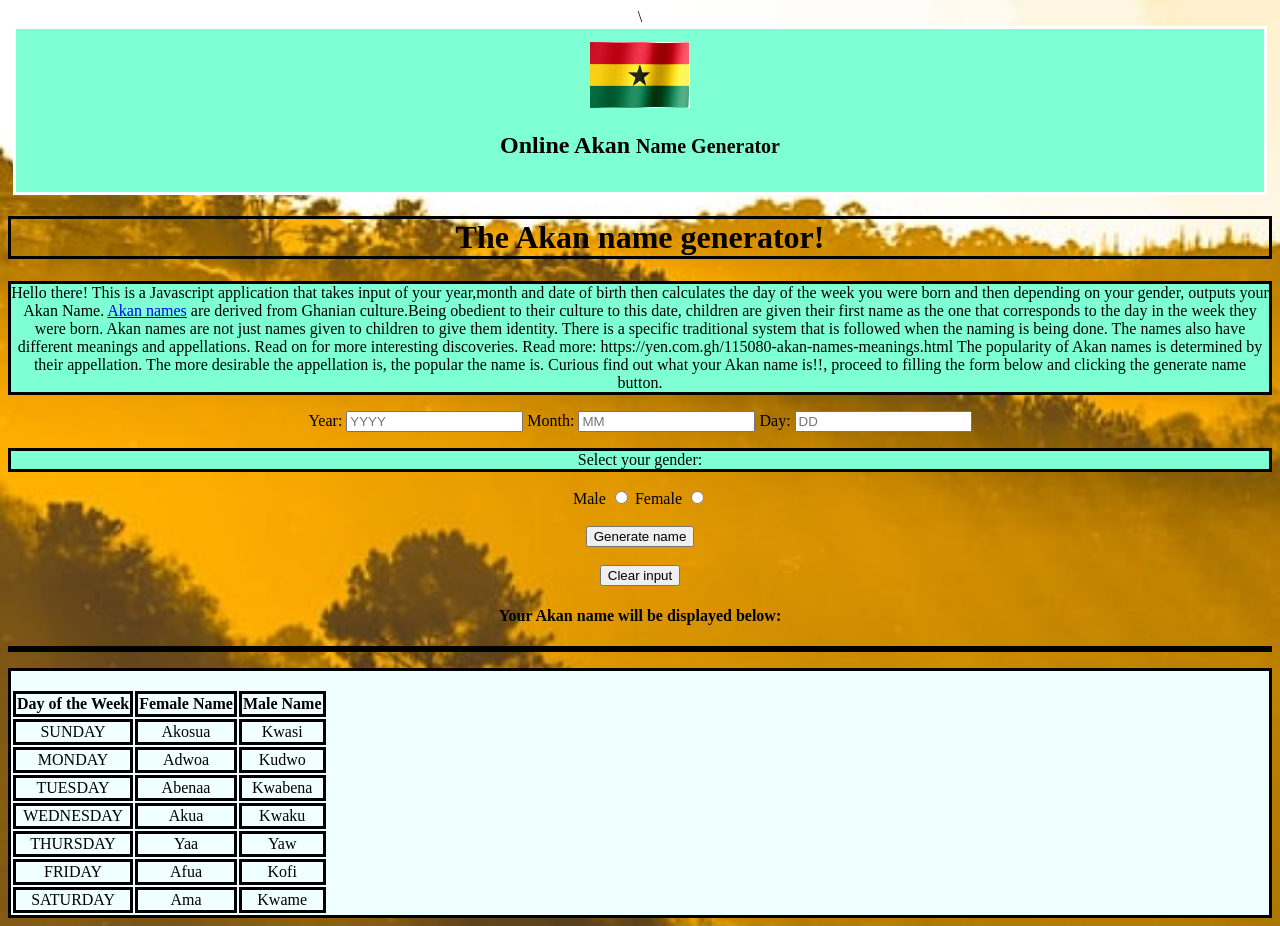
==== index.html @ f53741ba "add image" ====
<!DOCTYPE html>
       <html lang="en" dir="ltr">
         <head>
           <meta charset="utf-8">
           <title>Akan Name Generator</title>
           <link rel="stylesheet" href="CSS/style.html" media="all">
           <link href="https://fonts.googleapis.com/css?family=Quicksand&display=swap" rel="stylesheet">
         </head>\
         <style>
             body{
                background-image: url(images/ws.jpeg);
                background-repeat: no-repeat;
                background-size:cover;
                text-align: center;
             }
             .maim{
                 border-radius: 3px solid blue;
             }
             .tg-baqh{
                 border: 3px solid black;
             }
             .tg-0lax{
                 border: 3px solid black;
             }
              

             .container-fluid{
                 border: 3px solid white;
                 background-color: aquamarine;
                 padding: 1%;
                 margin-left: 5px;
                 margin-right:5px ;
             }
             .row{
                 border: 3px solid black;
                 background-color: azure;
             }
             h1{
                 border: 3px solid black;
                 background-size: contain;
             }
             p{
                 border: 3px solid black;
                 background-color: aquamarine;
             }
         </style>
         <body>
            <div class="container">
        <nav class="avbar navbar-expand-sm">
            <div class="container-fluid ">
                <a class="navbar-brand img-responsive" href="#">
                    <img src="images/Flag_of_Ghana.gif" alt="Logo" style="width:100px;">
                </a>
                <div class="websitename text-responsive">
                    <h2 class="navbar-header text-warning">Online Akan <small class="header text-info"> Name Generator</small></h2>
                </div>
            </div>
        </nav>
           <div class="content">
             <div class="container">
               <h1>The Akan name generator!</h1>
               <p>Hello there! This is a Javascript application that takes input of your year,month and date of birth then  calculates the day of the week you were born and then depending on your gender, outputs your Akan Name. <a class="research" href="https://yen.com.gh/115080-akan-names-meanings.html" target="_blank">Akan names</a> are derived from Ghanian culture.Being obedient to their culture to this date, children are given their first name as the one that  corresponds to the day in the week they were born.
               Akan names are not just names given to children to give them identity. There is a specific traditional system that is followed when the naming is being done. The names also have different meanings and appellations. Read on for more interesting discoveries. Read more: https://yen.com.gh/115080-akan-names-meanings.html
               The popularity of Akan names is determined by their appellation. The more desirable the appellation is, the popular the name is.
               Curious find out what your Akan name is!!, proceed to filling the form below and clicking the generate name button.</p>
               <form class="myform" onsubmit="return getAkanName()">
                 <label for="year-of-birth">
                   Year:
                   <input id="year-input" type="number" name="year-of-birth" placeholder="YYYY" value="" required>
                 </label>
                 <label for="month-of-birth">
                   Month:
                   <input id="month-input" type="number" name="month-of-birth" placeholder="MM" value="" required>
                 </label>
                 <label for="day-of-birth">
                   Day:
                   <input id="day-input" type="number" name="day-of-birth" placeholder="DD" value="" required>
                 </label>
                 <br>
                 <label for="gender">
                   <p>Select your gender: </p>
                   Male
                   <input id="male-input" type="radio" name="gender" value="male" required>
                   Female
                   <input id="female-input" type="radio" name="gender" value="female" required>
       
                 </label>
                 <br><br>
                 <input id="get-name" type="submit" name="" value="Generate name">
                 <br><br>
               </form>
               <form onsubmit="return clearInput()">
                 <input class="clear" type="submit" value="Clear input">
               </form>
       
       
               <h4 id = display-name><strong>Your Akan name will be displayed below:</strong></h4>
               <p id="result"></p>
             </div>
           </div>
           <div class="main">
    <div class="row">
        <div class="col-md-3">
            <br>
            <table class="tg">
                <tr>
                    <th class="tg-baqh">Day of the Week</th>
                    <th class="tg-0lax">Female Name</th>
                    <th class="tg-0lax">Male Name</th>
                </tr>
                <tr>
                    <td class="tg-0lax">SUNDAY</td>
                    <td class="tg-0lax">Akosua</td>
                    <td class="tg-0lax">Kwasi</td>
                </tr>
                <tr>
                    <td class="tg-0lax">MONDAY</td>
                    <td class="tg-0lax">Adwoa</td>
                    <td class="tg-0lax">Kudwo</td>
                </tr>
                <tr>
                    <td class="tg-0lax">TUESDAY</td>
                    <td class="tg-0lax">Abenaa</td>
                    <td class="tg-0lax">Kwabena</td>
                </tr>
                <tr>
                    <td class="tg-0lax">WEDNESDAY</td>
                    <td class="tg-0lax">Akua</td>
                    <td class="tg-0lax">Kwaku</td>
                </tr>
                <tr>
                    <td class="tg-0lax">THURSDAY</td>
                    <td class="tg-0lax">Yaa</td>
                    <td class="tg-0lax">Yaw</td>
                </tr>
                <tr>
                    <td class="tg-0lax">FRIDAY</td>
                    <td class="tg-0lax">Afua</td>
                    <td class="tg-0lax">Kofi</td>
                </tr>
                <tr>
                    <td class="tg-0lax">SATURDAY</td>
                    <td class="tg-0lax">Ama</td>
                    <td class="tg-0lax">Kwame</td>
                </tr>
            </table>
        </div>
       
           <script src="app.js" ></script>
       
         </body>
       </html>
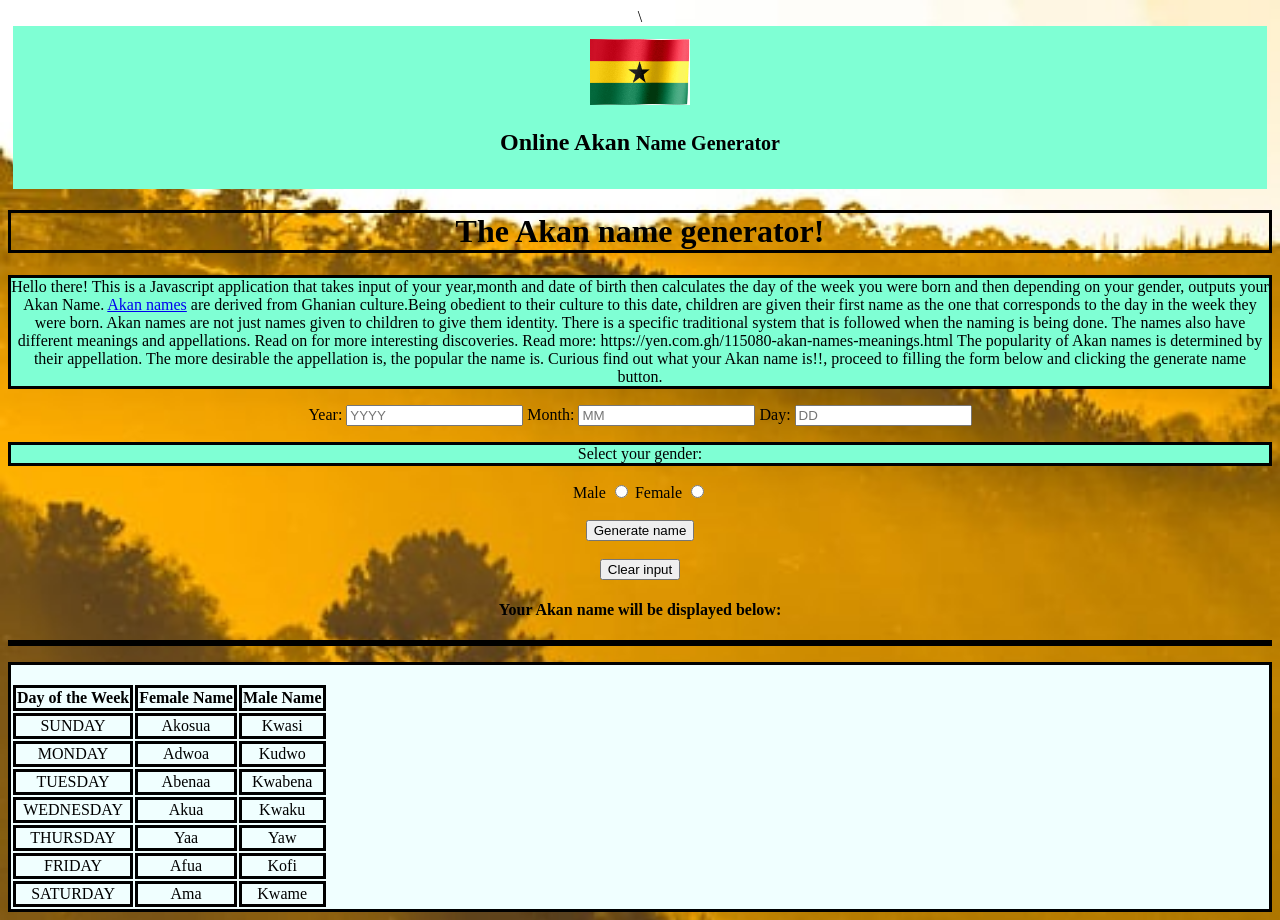
==== commit 20da50c1: "add black border" ====
--- a/index.html
+++ b/index.html
@@ -26,7 +26,7 @@
               
 
              .container-fluid{
-                 border: 3px solid white;
+                 border: 3px soli black;
                  background-color: aquamarine;
                  padding: 1%;
                  margin-left: 5px;
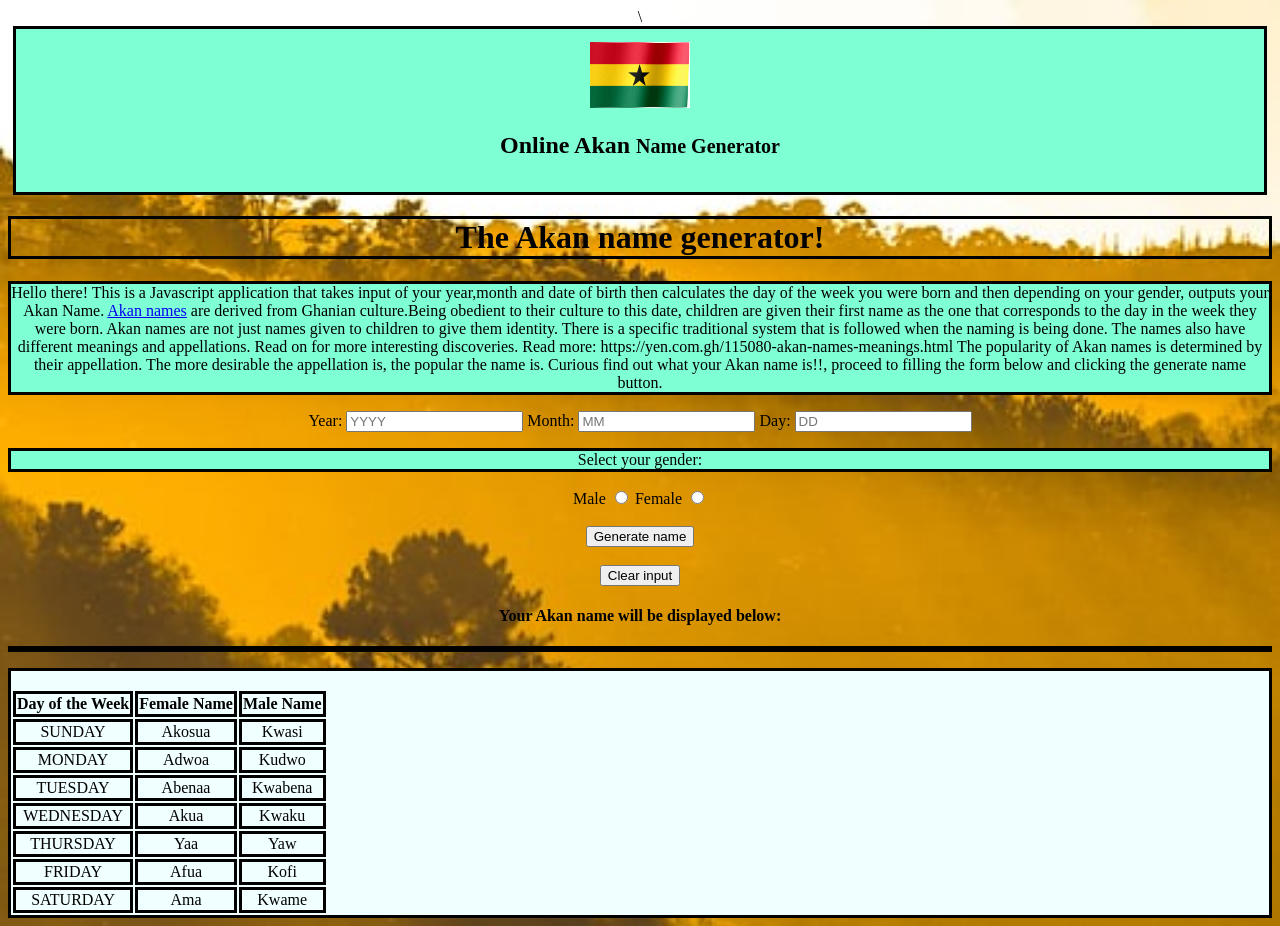
==== commit 3cc70cc9: "add logo" ====
--- a/index.html
+++ b/index.html
@@ -1,5 +1,4 @@
-
-       <!DOCTYPE html>
+<!DOCTYPE html>
        <html lang="en" dir="ltr">
          <head>
            <meta charset="utf-8">
@@ -26,7 +25,7 @@
               
 
              .container-fluid{
-                 border: 3px soli black;
+                 border: 3px solid black;
                  background-color: aquamarine;
                  padding: 1%;
                  margin-left: 5px;
@@ -150,4 +149,5 @@
            <script src="app.js" ></script>
        
          </body>
-       </html>+       </html>
+                    
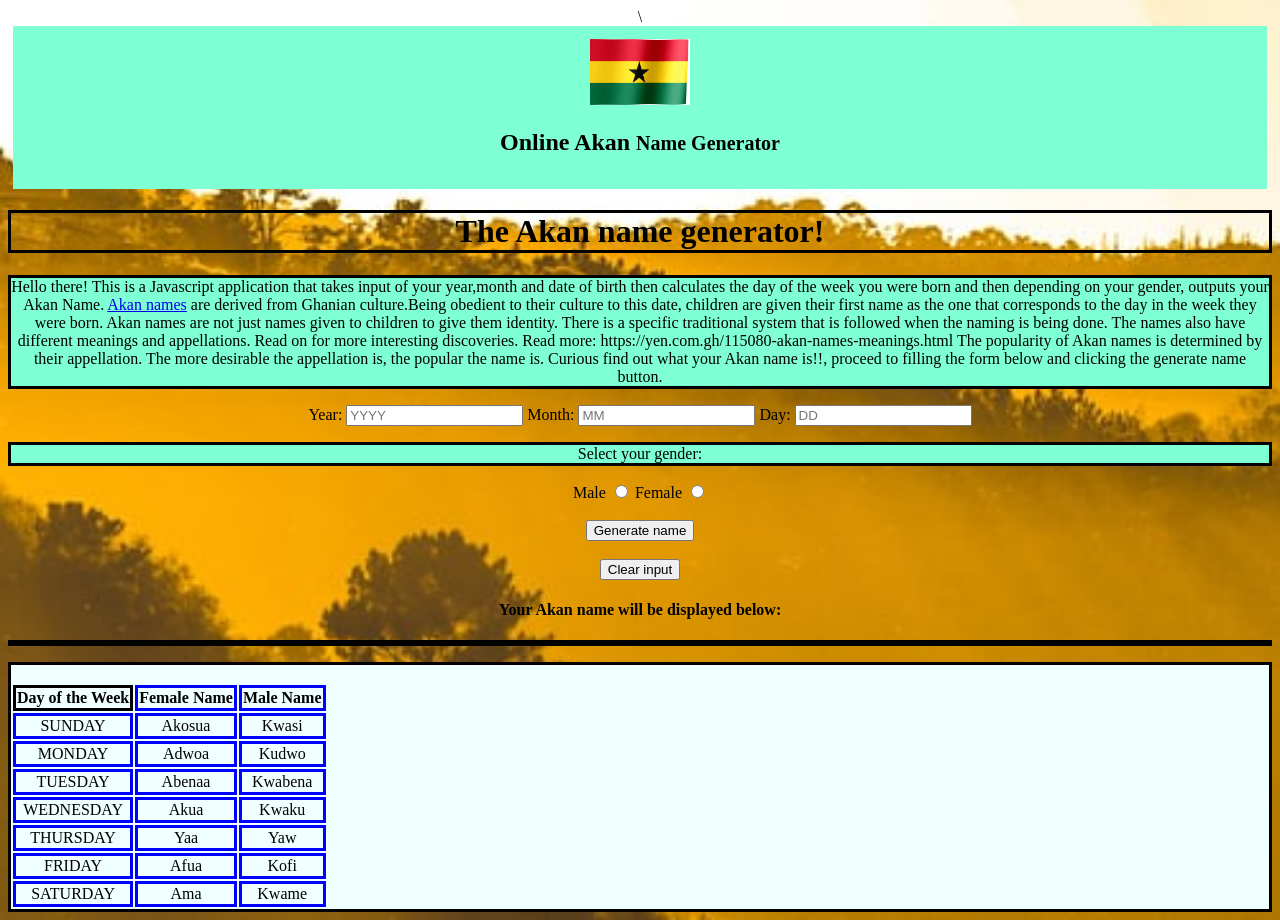
==== commit e0b3b438: "add blue" ====
--- a/index.html
+++ b/index.html
@@ -1,4 +1,5 @@
-<!DOCTYPE html>
+
+       <!DOCTYPE html>
        <html lang="en" dir="ltr">
          <head>
            <meta charset="utf-8">
@@ -20,12 +21,12 @@
                  border: 3px solid black;
              }
              .tg-0lax{
-                 border: 3px solid black;
+                 border: 3px solid blue;
              }
               
 
              .container-fluid{
-                 border: 3px solid black;
+                 border: 3px soli black;
                  background-color: aquamarine;
                  padding: 1%;
                  margin-left: 5px;
@@ -149,5 +150,4 @@
            <script src="app.js" ></script>
        
          </body>
-       </html>
-                    
+       </html>
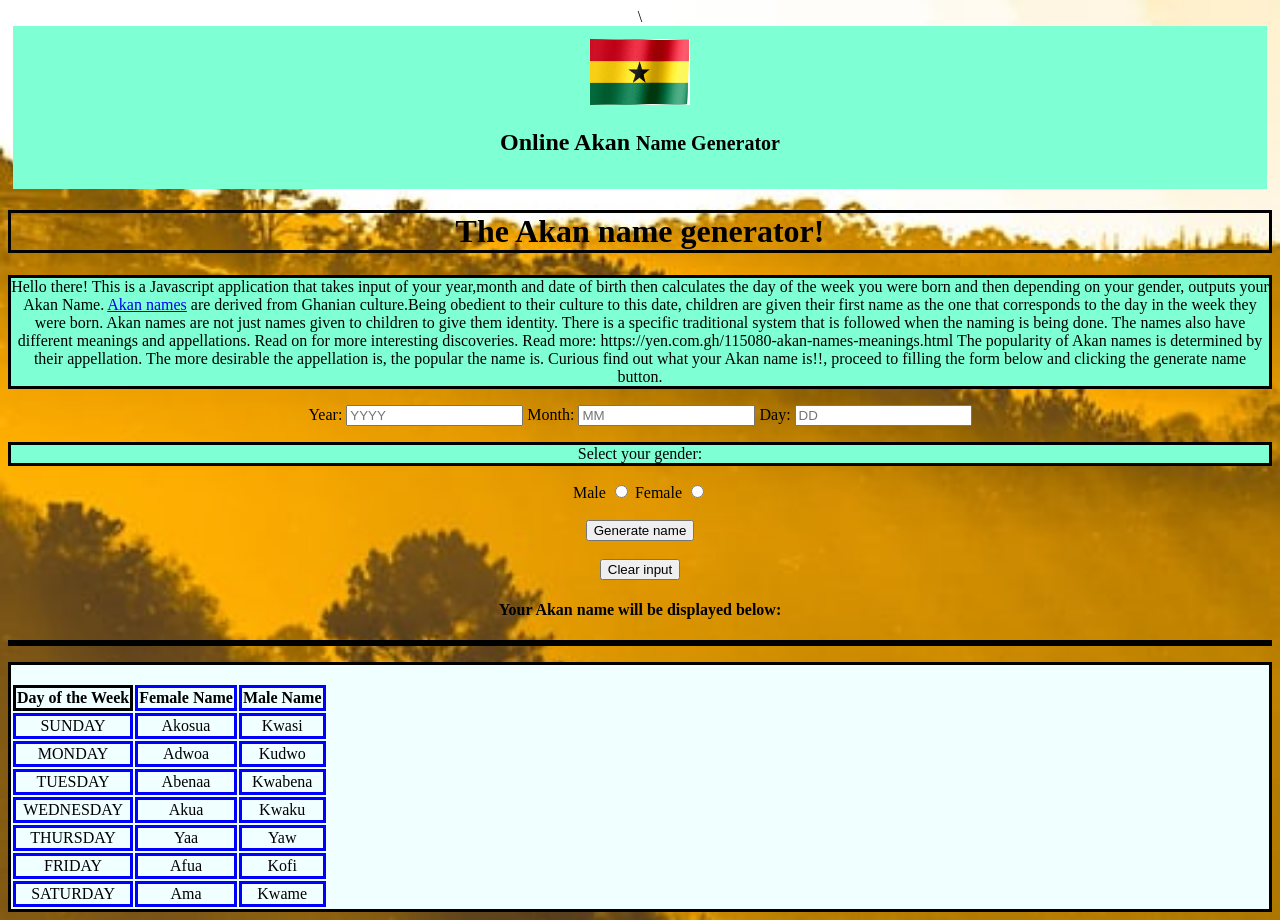
==== commit 119a5641: "Merge pull request #1 from mirialvin/gh-pages add logo" ====
--- a/index.html
+++ b/index.html
@@ -1,5 +1,4 @@
-
-       <!DOCTYPE html>
+<!DOCTYPE html>
        <html lang="en" dir="ltr">
          <head>
            <meta charset="utf-8">
@@ -150,4 +149,5 @@
            <script src="app.js" ></script>
        
          </body>
-       </html>+       </html>
+                    
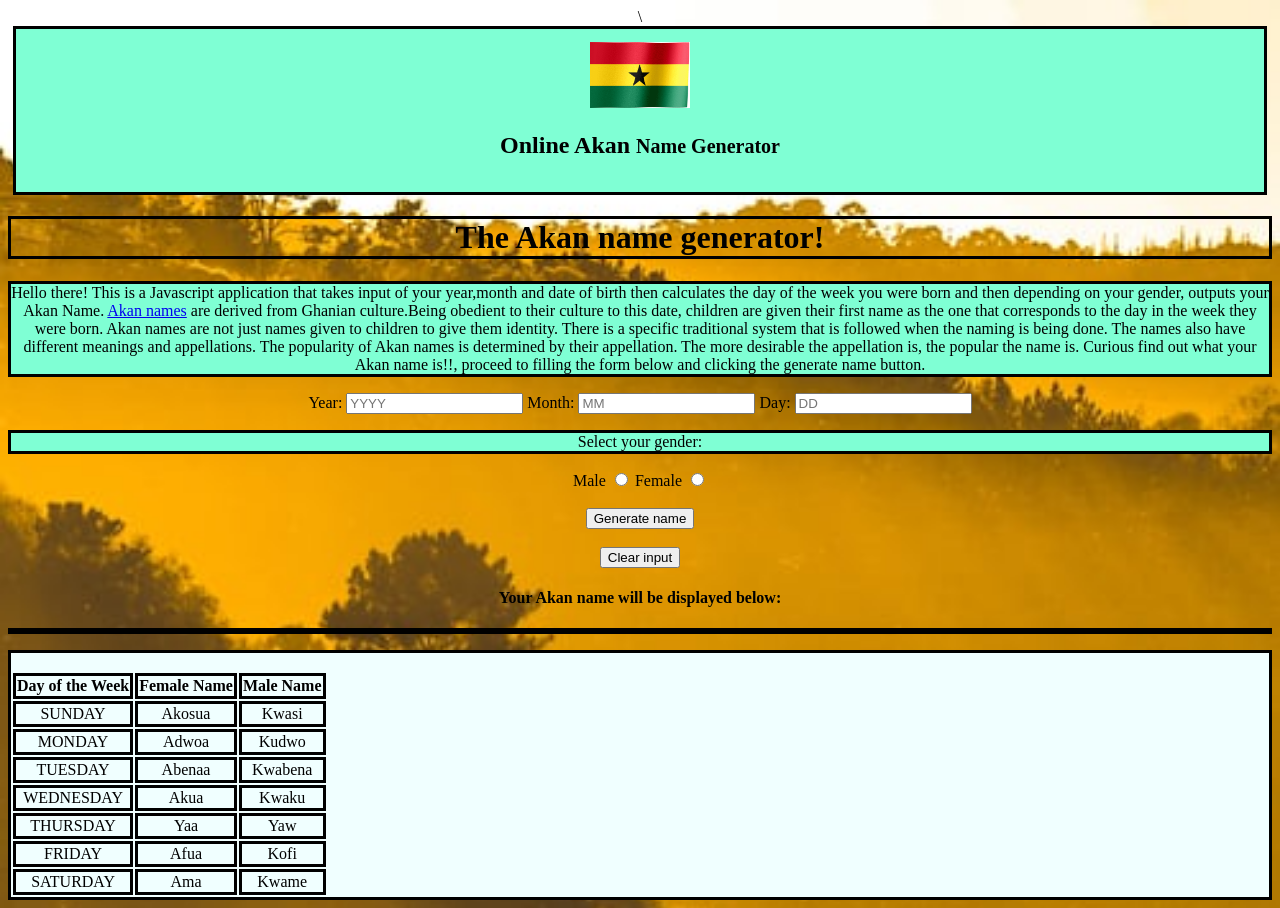
==== commit 4d850370: "remove link" ====
--- a/index.html
+++ b/index.html
@@ -20,12 +20,12 @@
                  border: 3px solid black;
              }
              .tg-0lax{
-                 border: 3px solid blue;
+                 border: 3px solid black;
              }
               
 
              .container-fluid{
-                 border: 3px soli black;
+                 border: 3px solid black;
                  background-color: aquamarine;
                  padding: 1%;
                  margin-left: 5px;
@@ -60,7 +60,7 @@
              <div class="container">
                <h1>The Akan name generator!</h1>
                <p>Hello there! This is a Javascript application that takes input of your year,month and date of birth then  calculates the day of the week you were born and then depending on your gender, outputs your Akan Name. <a class="research" href="https://yen.com.gh/115080-akan-names-meanings.html" target="_blank">Akan names</a> are derived from Ghanian culture.Being obedient to their culture to this date, children are given their first name as the one that  corresponds to the day in the week they were born.
-               Akan names are not just names given to children to give them identity. There is a specific traditional system that is followed when the naming is being done. The names also have different meanings and appellations. Read on for more interesting discoveries. Read more: https://yen.com.gh/115080-akan-names-meanings.html
+               Akan names are not just names given to children to give them identity. There is a specific traditional system that is followed when the naming is being done. The names also have different meanings and appellations. 
                The popularity of Akan names is determined by their appellation. The more desirable the appellation is, the popular the name is.
                Curious find out what your Akan name is!!, proceed to filling the form below and clicking the generate name button.</p>
                <form class="myform" onsubmit="return getAkanName()">
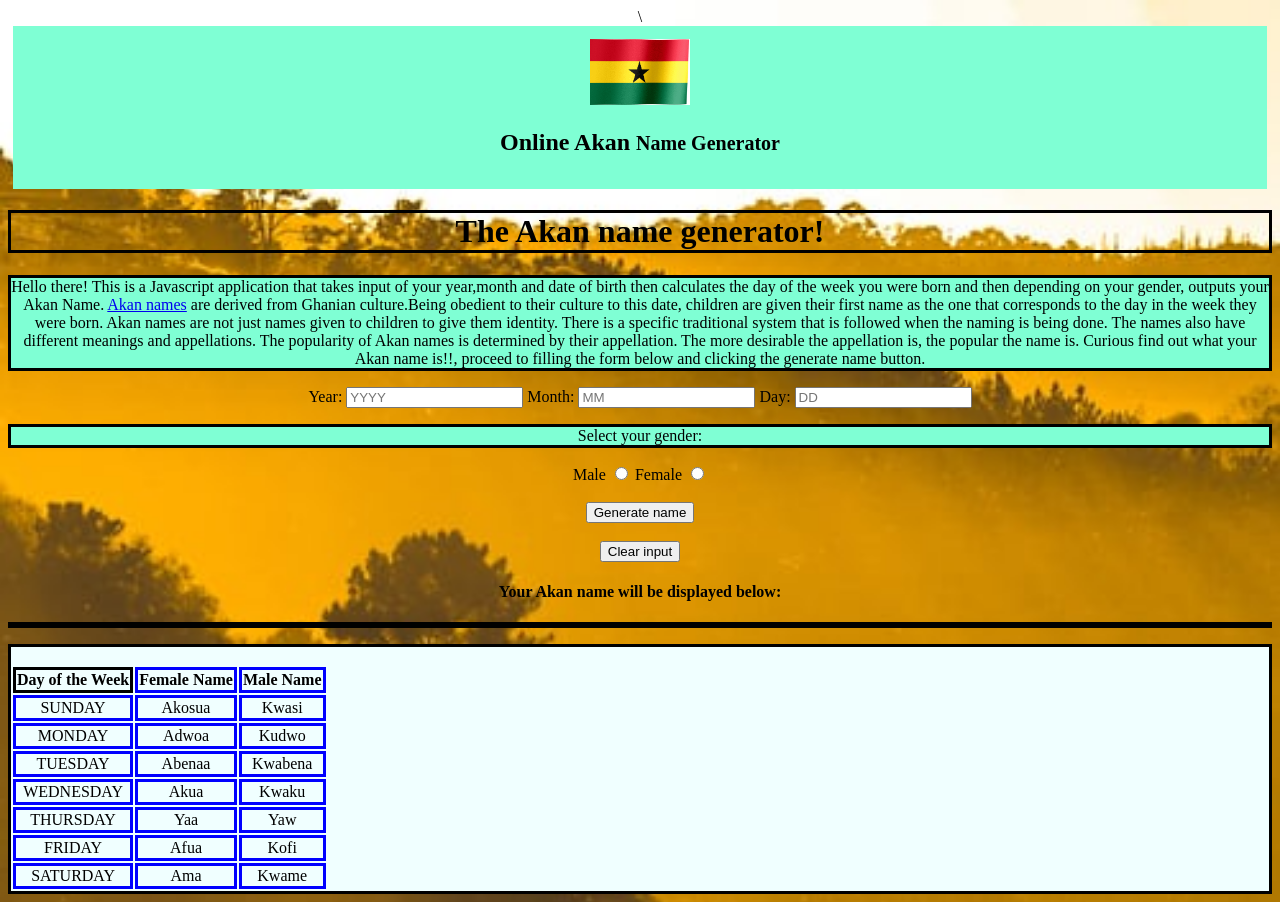
==== commit 38c08f42: "remove link" ====
--- a/index.html
+++ b/index.html
@@ -20,12 +20,12 @@
                  border: 3px solid black;
              }
              .tg-0lax{
-                 border: 3px solid black;
+                 border: 3px solid blue;
              }
               
 
              .container-fluid{
-                 border: 3px solid black;
+                 border: 3px soli black;
                  background-color: aquamarine;
                  padding: 1%;
                  margin-left: 5px;
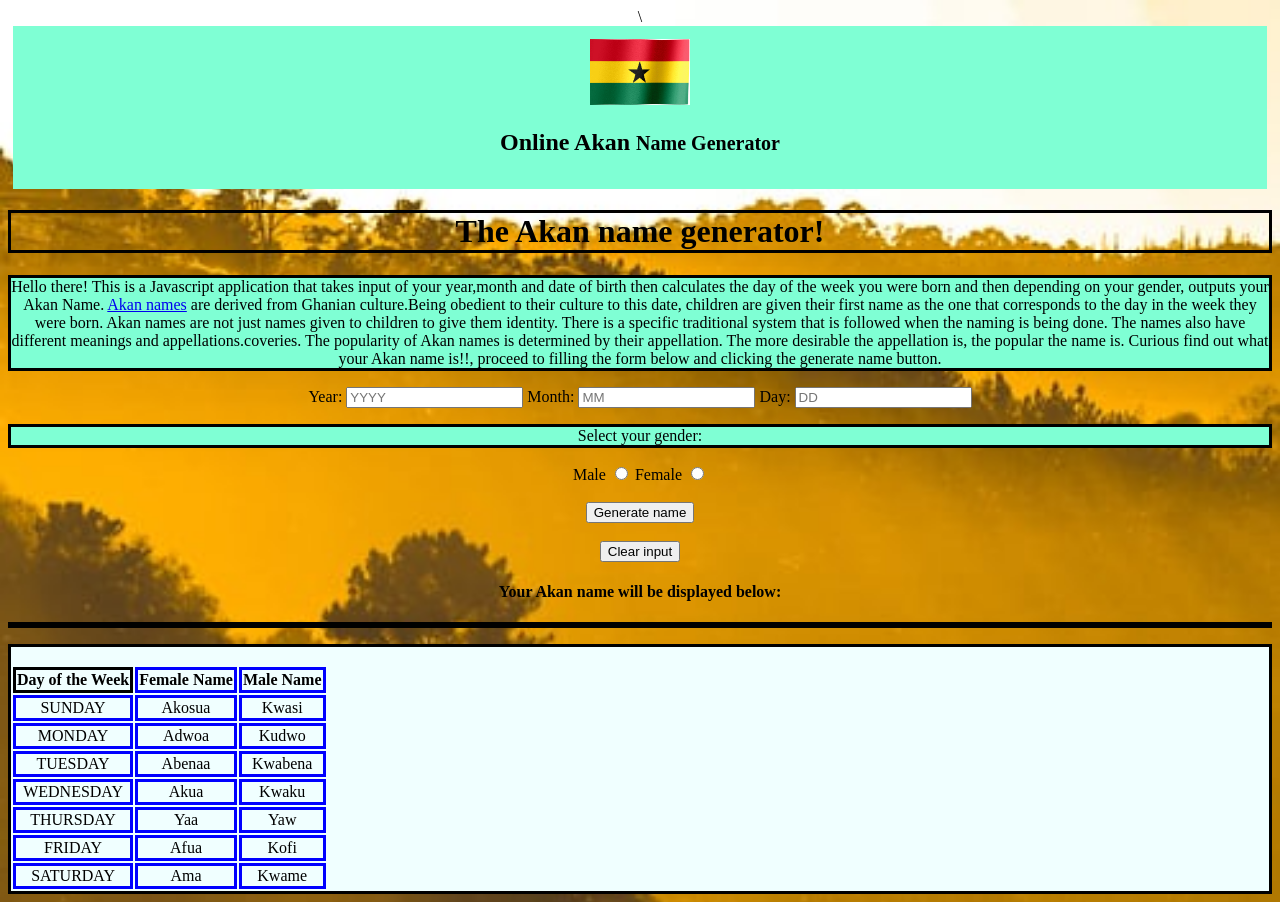
==== commit e378f52d: "remove link" ====
--- a/index.html
+++ b/index.html
@@ -1,4 +1,5 @@
-<!DOCTYPE html>
+
+       <!DOCTYPE html>
        <html lang="en" dir="ltr">
          <head>
            <meta charset="utf-8">
@@ -60,7 +61,7 @@
              <div class="container">
                <h1>The Akan name generator!</h1>
                <p>Hello there! This is a Javascript application that takes input of your year,month and date of birth then  calculates the day of the week you were born and then depending on your gender, outputs your Akan Name. <a class="research" href="https://yen.com.gh/115080-akan-names-meanings.html" target="_blank">Akan names</a> are derived from Ghanian culture.Being obedient to their culture to this date, children are given their first name as the one that  corresponds to the day in the week they were born.
-               Akan names are not just names given to children to give them identity. There is a specific traditional system that is followed when the naming is being done. The names also have different meanings and appellations. 
+               Akan names are not just names given to children to give them identity. There is a specific traditional system that is followed when the naming is being done. The names also have different meanings and appellations.coveries.
                The popularity of Akan names is determined by their appellation. The more desirable the appellation is, the popular the name is.
                Curious find out what your Akan name is!!, proceed to filling the form below and clicking the generate name button.</p>
                <form class="myform" onsubmit="return getAkanName()">
@@ -149,5 +150,4 @@
            <script src="app.js" ></script>
        
          </body>
-       </html>
-                    
+       </html>
